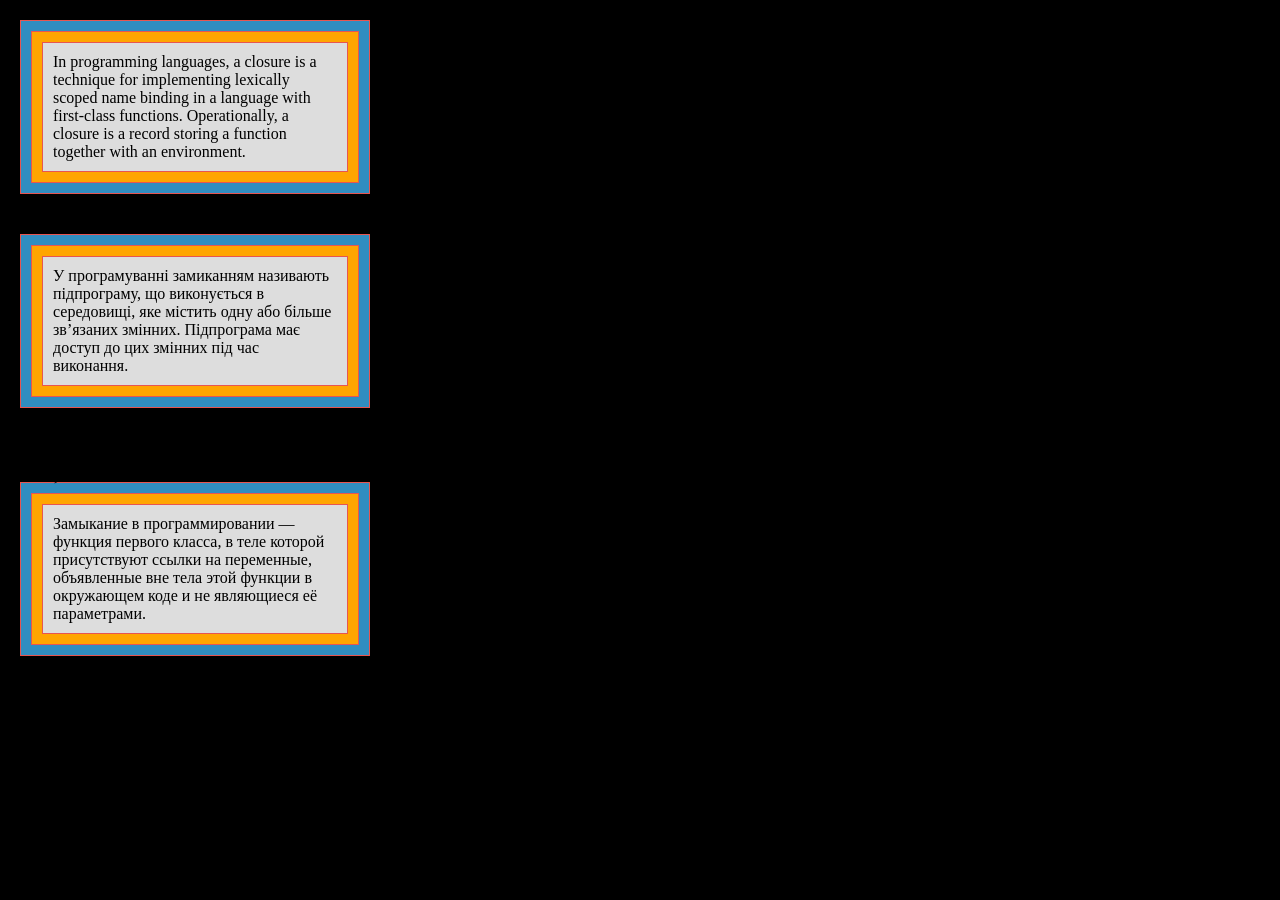
==== src/index.html @ 050173cc "1 passed 1 failed" ====
<!doctype html>
<html lang="en">
  <head>
    <meta charset="UTF-8">
    <meta name="viewport"
          content="width=device-width, user-scalable=no, initial-scale=1.0, maximum-scale=1.0, minimum-scale=1.0">
    <meta http-equiv="X-UA-Compatible" content="ie=edge">
    <title>Enclosures</title>
    <link rel="stylesheet" href="./style.css">
  </head>
  <body>

    <p id="qa-block">In programming languages, a closure is a<br>
    technique for implementing lexically<br>
    scoped name binding in a language with<br>
    first-class functions. Operationally, a<br>
    closure is a record storing a function<br>
    together with an environment.
    </p>

    <p>У програмуванні замиканням називають<br>
    підпрограму, що виконується в<br>
    середовищі, яке містить одну або більше<br>
    зв’язаних змінних. Підпрограма має<br>
    доступ до цих змінних під час виконання.
    </p>
  </div>-->

    <p>Замыкание в программировании —<br>
    функция первого класса, в теле которой<br>
    присутствуют ссылки на переменные,<br>
    объявленные вне тела этой функции в<br>
    окружающем коде и не являющиеся её<br>
    параметрами.
    </p>

  </body>
</html>
---- src/style.css ----
body {
  background-color: #000;
  margin: 43px;
}

p {
  width: 284px;
  margin-bottom: 86px;
  padding: 10px;
  background-color: #ddd;
  box-shadow: 0 0 0 1px #e75551,
    0 0 0 11px #ffa500,
    0 0 0 12px #e75551,
    0 0 0 22px #308dc0,
    0 0 0 23px #e75551;
}
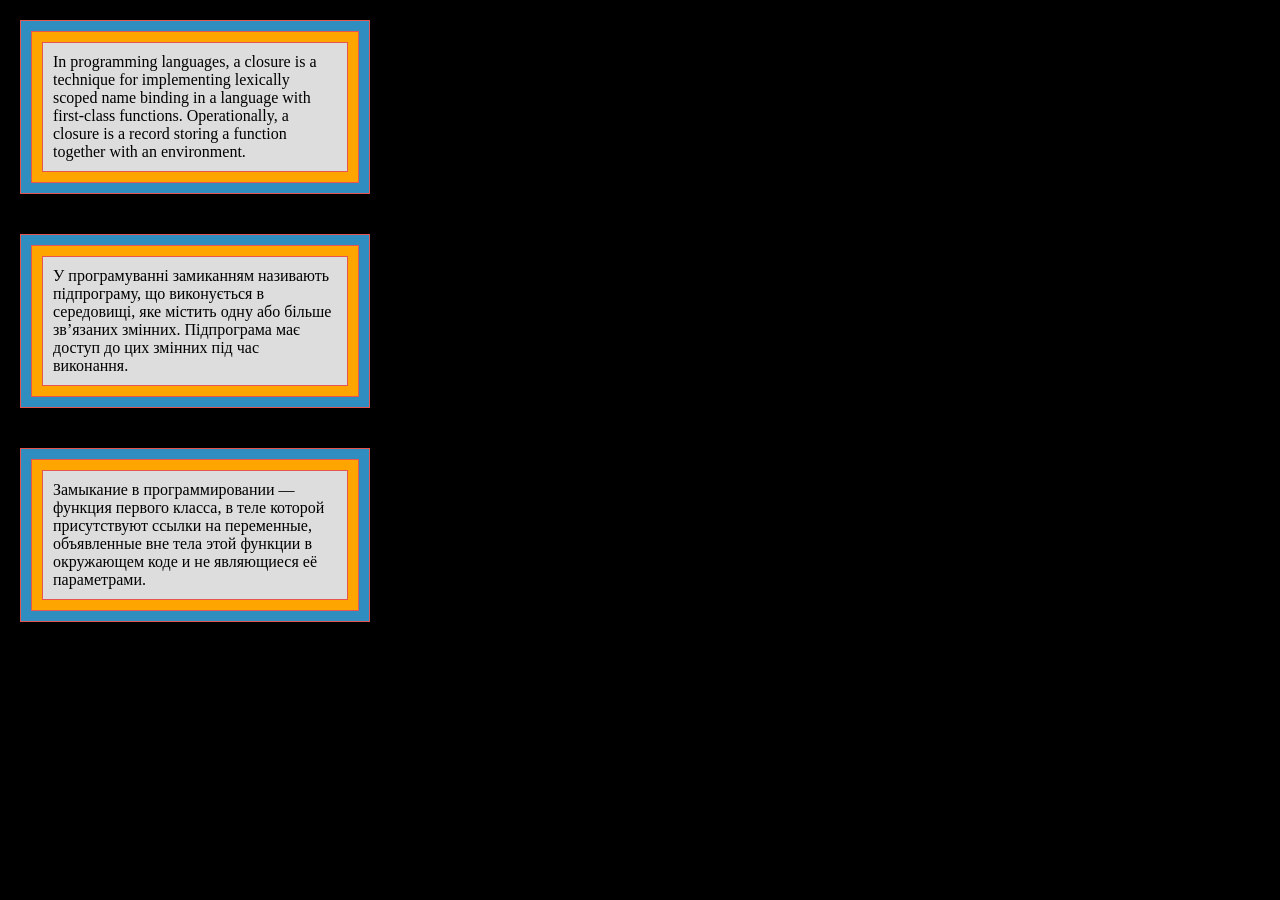
==== commit c57833b2: "p class was added" ====
--- a/src/index.html
+++ b/src/index.html
@@ -10,7 +10,7 @@
   </head>
   <body>
 
-    <p id="qa-block">In programming languages, a closure is a<br>
+    <p id="qa-block" class="block">In programming languages, a closure is a<br>
     technique for implementing lexically<br>
     scoped name binding in a language with<br>
     first-class functions. Operationally, a<br>
@@ -18,15 +18,14 @@
     together with an environment.
     </p>
 
-    <p>У програмуванні замиканням називають<br>
+    <p class="block">У програмуванні замиканням називають<br>
     підпрограму, що виконується в<br>
     середовищі, яке містить одну або більше<br>
     зв’язаних змінних. Підпрограма має<br>
     доступ до цих змінних під час виконання.
     </p>
-  </div>-->
 
-    <p>Замыкание в программировании —<br>
+    <p class="block">Замыкание в программировании —<br>
     функция первого класса, в теле которой<br>
     присутствуют ссылки на переменные,<br>
     объявленные вне тела этой функции в<br>
--- a/src/style.css
+++ b/src/style.css
@@ -4,7 +4,7 @@
   margin: 43px;
 }
 
-p {
+.block {
   width: 284px;
   margin-bottom: 86px;
   padding: 10px;
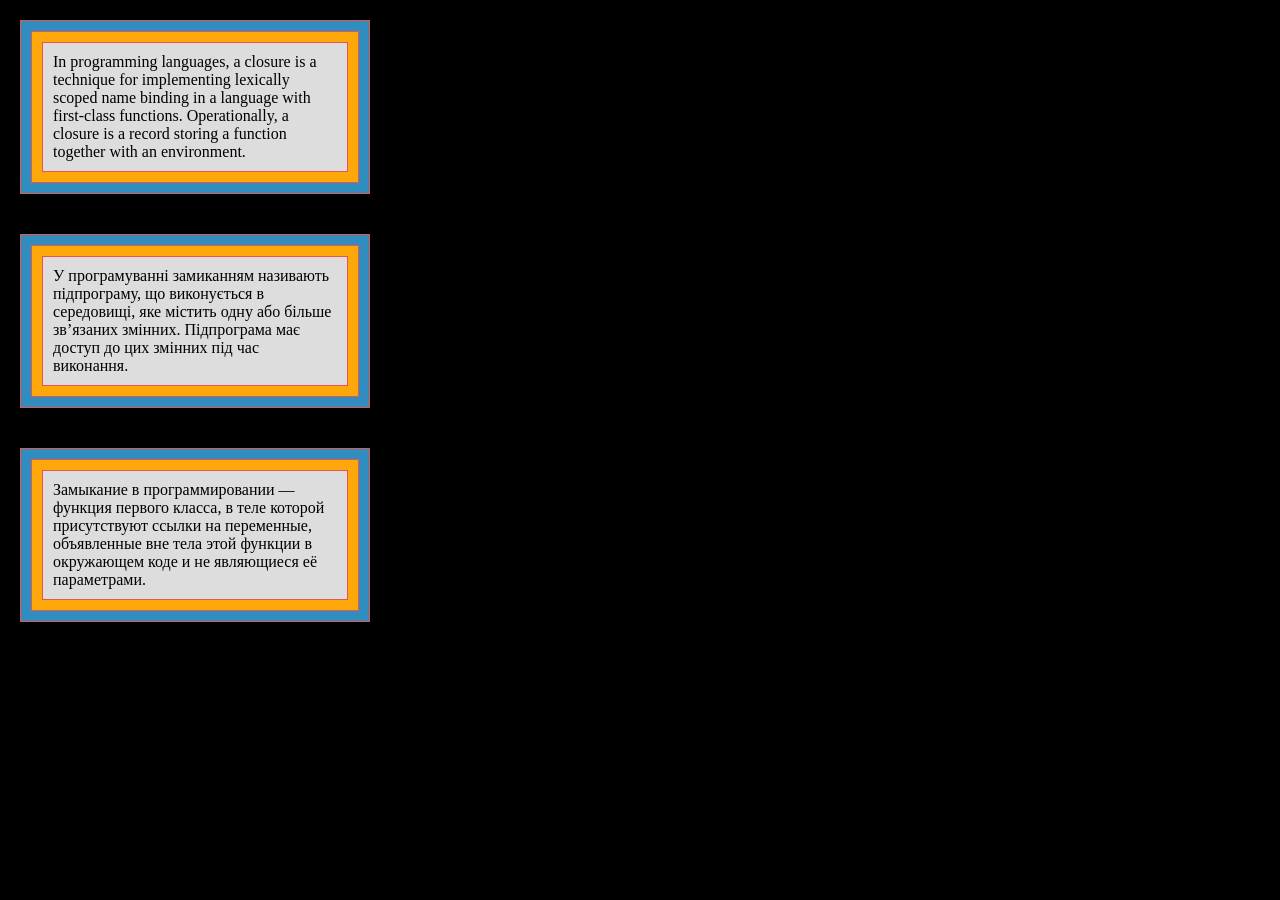
==== commit 3b6d42de: "border-sizing was added" ====
--- a/src/index.html
+++ b/src/index.html
@@ -10,28 +10,40 @@
   </head>
   <body>
 
-    <p id="qa-block" class="block">In programming languages, a closure is a<br>
-    technique for implementing lexically<br>
-    scoped name binding in a language with<br>
-    first-class functions. Operationally, a<br>
-    closure is a record storing a function<br>
-    together with an environment.
-    </p>
+    <div id="qa-block" class="border-box-2">
+      <div class="border-box-1">
+        <p class="text-block">In programming languages, a closure is a<br>
+        technique for implementing lexically<br>
+        scoped name binding in a language with<br>
+        first-class functions. Operationally, a<br>
+        closure is a record storing a function<br>
+        together with an environment.
+        </p>
+      </div>
+    </div>
 
-    <p class="block">У програмуванні замиканням називають<br>
-    підпрограму, що виконується в<br>
-    середовищі, яке містить одну або більше<br>
-    зв’язаних змінних. Підпрограма має<br>
-    доступ до цих змінних під час виконання.
-    </p>
+    <div class="border-box-2">
+      <div class="border-box-1">
+        <p class="text-block">У програмуванні замиканням називають<br>
+        підпрограму, що виконується в<br>
+        середовищі, яке містить одну або більше<br>
+        зв’язаних змінних. Підпрограма має<br>
+        доступ до цих змінних під час виконання.
+        </p>
+      </div>
+    </div>
 
-    <p class="block">Замыкание в программировании —<br>
-    функция первого класса, в теле которой<br>
-    присутствуют ссылки на переменные,<br>
-    объявленные вне тела этой функции в<br>
-    окружающем коде и не являющиеся её<br>
-    параметрами.
-    </p>
+    <div class="border-box-2">
+      <div class="border-box-1">
+        <p class="text-block">Замыкание в программировании —<br>
+        функция первого класса, в теле которой<br>
+        присутствуют ссылки на переменные,<br>
+        объявленные вне тела этой функции в<br>
+        окружающем коде и не являющиеся её<br>
+        параметрами.
+        </p>
+      </div>
+    </div>
 
   </body>
 </html>
--- a/src/style.css
+++ b/src/style.css
@@ -1,17 +1,31 @@
 
 body {
   background-color: #000;
-  margin: 43px;
+  margin: 20px;
 }
 
-.block {
-  width: 284px;
-  margin-bottom: 86px;
+.border-box-2 {
+  padding: 10px;
+  width: 350px;
+  margin-bottom: 40px;
+  background-color: #308dc0;
+  border: 1px #e75551 solid;
+  box-sizing: border-box;
+}
+
+.border-box-1 {
+  padding: 10px;
+  background-color: #fda70b;
+  border: 1px #e75551 solid;
+  box-sizing: border-box;
+  height: 152px;
+}
+
+.text-block {
   padding: 10px;
   background-color: #ddd;
-  box-shadow: 0 0 0 1px #e75551,
-    0 0 0 11px #ffa500,
-    0 0 0 12px #e75551,
-    0 0 0 22px #308dc0,
-    0 0 0 23px #e75551;
+  border: 1px #e75551 solid;
+  box-sizing: border-box;
+  position: relative;
+  bottom: 16px;
 }
